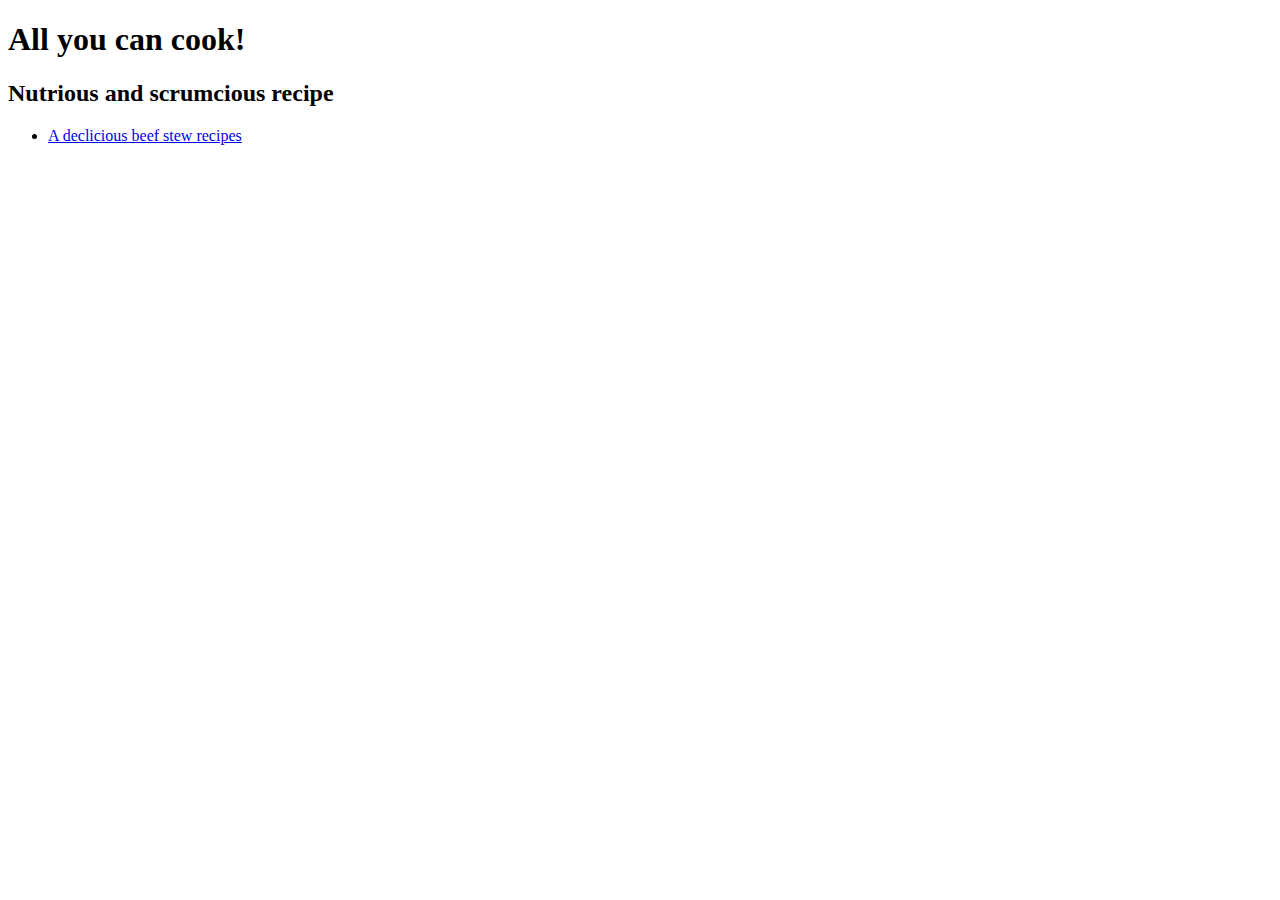
==== index.html @ e014c988 "beginning of the project, added the initial index.html and README.md files and began the recipes dir" ====
<!DOCTYPE html>
<html lang="en">
<head>
    <meta charset="UTF-8">
    <meta name="viewport" content="width=device-width, initial-scale=1.0">
    <title>The Index page</title>
</head>
<body>
    <h1><strong>All you can cook!</strong></h1>
    <h2>Nutrious and scrumcious recipe</h2>
    <ul>
        <li><p> <a href="./recipes/beefstew.html"> A declicious beef stew recipes </p></a> </li>

    </ul>

</body>
</html>
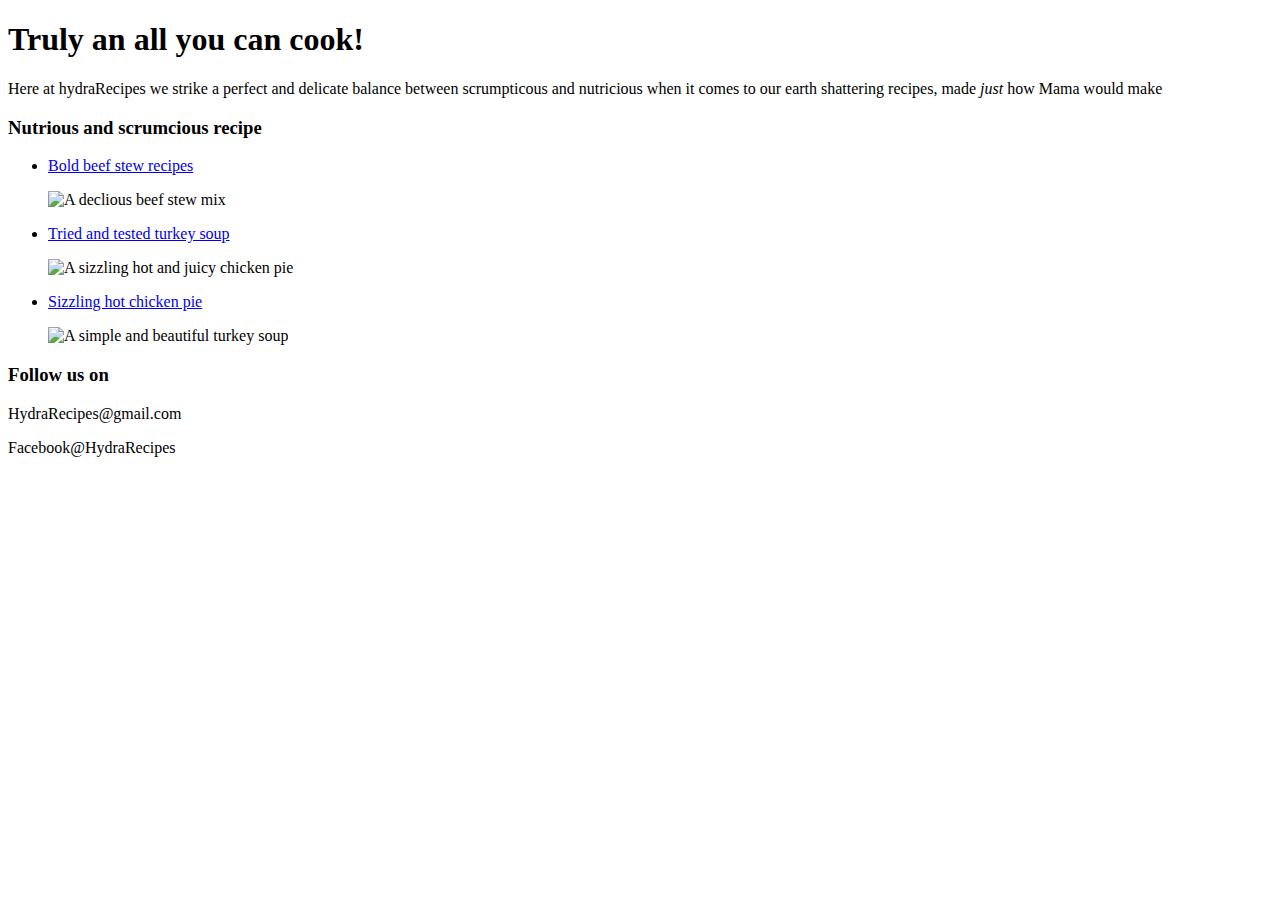
==== commit 9d97e52f: "Completed three main recipes in html format then linked them back to the main index file" ====
--- a/index.html
+++ b/index.html
@@ -6,12 +6,30 @@
     <title>The Index page</title>
 </head>
 <body>
-    <h1><strong>All you can cook!</strong></h1>
-    <h2>Nutrious and scrumcious recipe</h2>
+    <h1><strong>Truly an all you can cook!</strong></h1>
+
+
+    <p>Here at hydraRecipes we strike a perfect and delicate balance between scrumpticous and nutricious when it comes to our earth shattering recipes, made <em>just</em> how Mama would make</p>
+
+    <h3>Nutrious and scrumcious recipe</h3>
+
     <ul>
-        <li><p> <a href="./recipes/beefstew.html"> A declicious beef stew recipes </p></a> </li>
+        <li><p> <a href="./recipes/beefstew.html" target="_blank"> Bold beef stew recipes </p></a> </li>
+        <img src="https://www.allrecipes.com/thmb/KmVpU_AIw9ry-orvi4Ewz8DuAYM=/750x0/filters:no_upscale():max_bytes(150000):strip_icc():format(webp)/25678-beef-stew-vi-humblepieliving-001-4x3-96b76b098c8642aea824065bce96df7e.jpg" width="250" height="250" target="_blank" rel="noopener noreferrer" alt="A declious beef stew mix">
+
+        <li><p><a href="./recipes/turkeysoup.html" target="_blank"> Tried and tested turkey soup</a> </li>
+        <img src="https://www.allrecipes.com/thmb/8x12j115BHF3O4FXkjjfPyxWjqo=/750x0/filters:no_upscale():max_bytes(150000):strip_icc():format(webp)/216758-moms-fabulous-chicken-pot-pie-with-biscuit-crust-DDMFS-4x3-98b21fcdaa5e40acad57bd9a48822694.jpg" width="250" height="250" target="_blank" rel="noreferrer noopener" alt="A sizzling hot and juicy chicken pie">
+
+        <li><p><a href="./recipes/chickenpie.html" target="_blank"> Sizzling hot chicken pie </a> </p></li>
+        <img src="https://www.allrecipes.com/thmb/dwgxl6mVZfEAJP8DDok6DGPM6Kc=/750x0/filters:no_upscale():max_bytes(150000):strip_icc():format(webp)/948394-77ded98a92c746aca20743b17ad10bee.jpg" width="250" height="250" target="_blank" alt="A simple and beautiful turkey soup">
 
     </ul>
 
+    <h3>Follow us on</h3>
+
+    <p> <a href="https://HydraRecipes@gmail.com" target="_blank" rel="noreferrer noopener"></a> HydraRecipes@gmail.com </p>
+    <p> <a href="https://Facebook/HydraRecipes.com" target="_blank" rel="noreferrer noopener"></a> Facebook@HydraRecipes </p>
+
+
 </body>
 </html>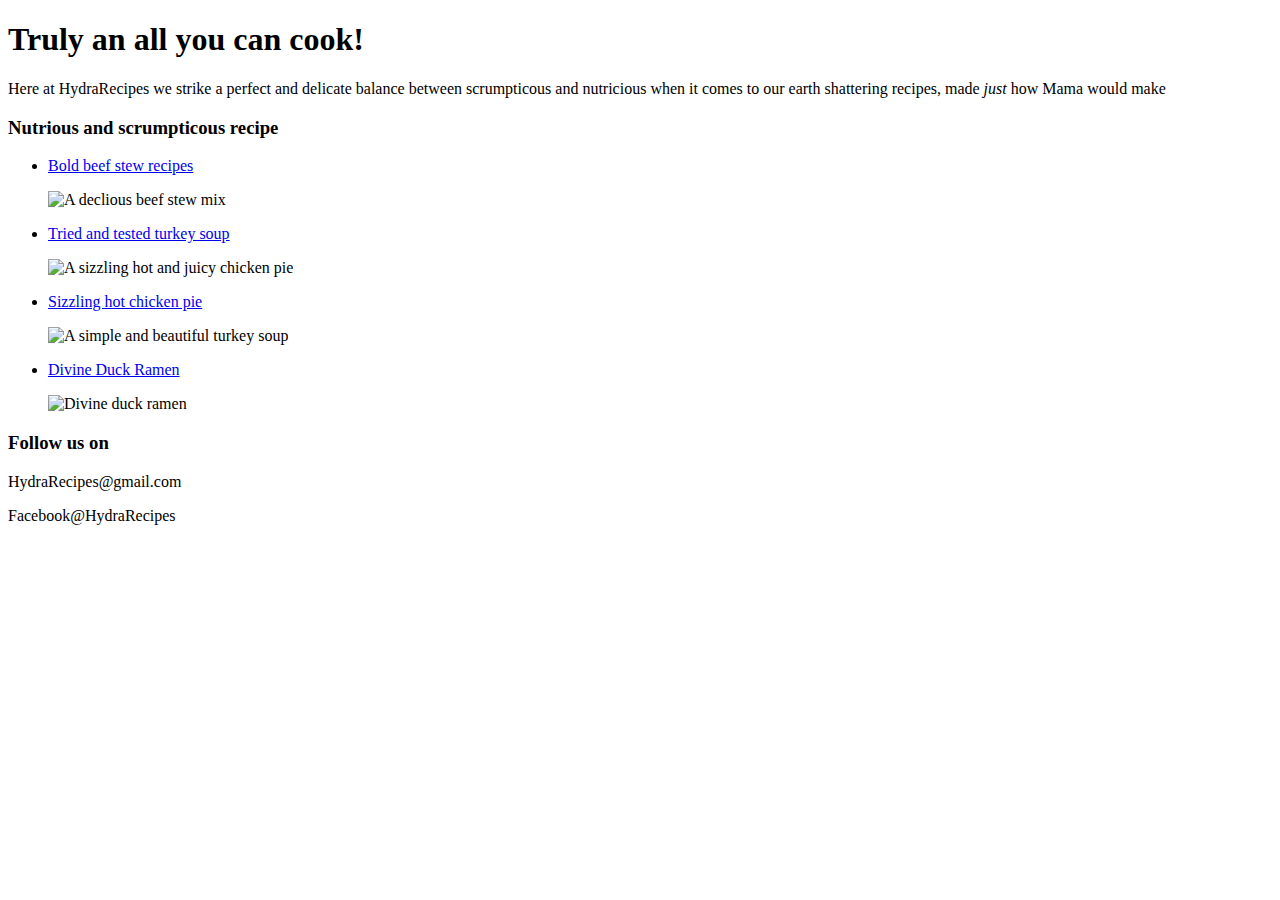
==== commit 9b7c21f7: "Added a new recipe, chickenramen.html, linked it to the index file and spent time doing spelling chc" ====
--- a/index.html
+++ b/index.html
@@ -9,9 +9,9 @@
     <h1><strong>Truly an all you can cook!</strong></h1>
 
 
-    <p>Here at hydraRecipes we strike a perfect and delicate balance between scrumpticous and nutricious when it comes to our earth shattering recipes, made <em>just</em> how Mama would make</p>
+    <p>Here at HydraRecipes we strike a perfect and delicate balance between scrumpticous and nutricious when it comes to our earth shattering recipes, made <em>just</em> how Mama would make</p>
 
-    <h3>Nutrious and scrumcious recipe</h3>
+    <h3>Nutrious and scrumpticous recipe</h3>
 
     <ul>
         <li><p> <a href="./recipes/beefstew.html" target="_blank"> Bold beef stew recipes </p></a> </li>
@@ -23,6 +23,9 @@
         <li><p><a href="./recipes/chickenpie.html" target="_blank"> Sizzling hot chicken pie </a> </p></li>
         <img src="https://www.allrecipes.com/thmb/dwgxl6mVZfEAJP8DDok6DGPM6Kc=/750x0/filters:no_upscale():max_bytes(150000):strip_icc():format(webp)/948394-77ded98a92c746aca20743b17ad10bee.jpg" width="250" height="250" target="_blank" alt="A simple and beautiful turkey soup">
 
+        <li><p> <a href="./recipes/chickenramen.html" target="_blank"> Divine Duck Ramen</a> </p></li>
+        <img src="https://www.allrecipes.com/thmb/u41ZH1dpnm4ixcQE0jnK-Kt9K7Q=/750x0/filters:no_upscale():max_bytes(150000):strip_icc():format(webp)/9180270-6d60671ecd1742d6a9a214082a6d42e8.jpg" target="_blank" width="250" length="250" alt="Divine duck ramen">
+
     </ul>
 
     <h3>Follow us on</h3>
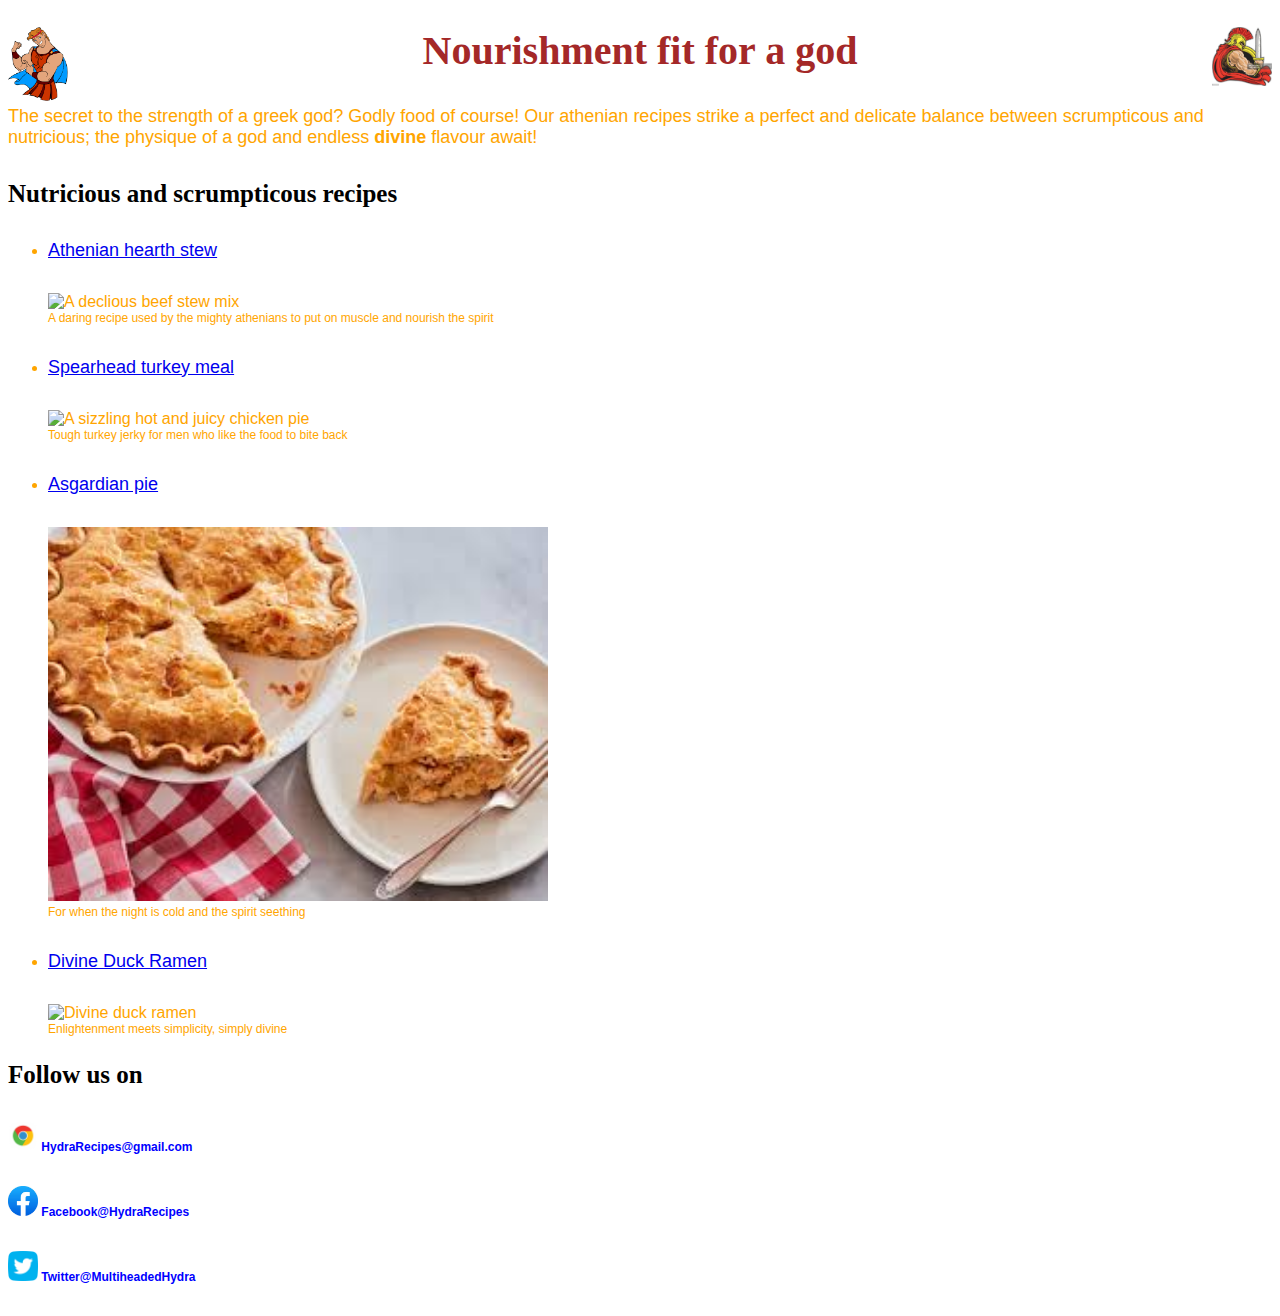
==== commit 84f6930d: "First CSS edits to the index file and creation of a dedicated img folder to pull images from" ====
--- a/index.html
+++ b/index.html
@@ -3,36 +3,48 @@
 <head>
     <meta charset="UTF-8">
     <meta name="viewport" content="width=device-width, initial-scale=1.0">
-    <title>The Index page</title>
-</head>
-<body>
-    <h1><strong>Truly an all you can cook!</strong></h1>
+    <title>Hercules Food</title>
+    <link rel="stylesheet" href="styles.css">
 
 
-    <p>Here at HydraRecipes we strike a perfect and delicate balance between scrumpticous and nutricious when it comes to our earth shattering recipes, made <em>just</em> how Mama would make</p>
+</head>
+    <body>
+        <img class="iconimg" style="float:left" src="img/hercules.png">
+        <img class="iconimg" src="img/spartan.jpeg" style="float:right">
 
-    <h3>Nutrious and scrumpticous recipe</h3>
-
-    <ul>
-        <li><p> <a href="./recipes/beefstew.html" target="_blank"> Bold beef stew recipes </p></a> </li>
-        <img src="https://www.allrecipes.com/thmb/KmVpU_AIw9ry-orvi4Ewz8DuAYM=/750x0/filters:no_upscale():max_bytes(150000):strip_icc():format(webp)/25678-beef-stew-vi-humblepieliving-001-4x3-96b76b098c8642aea824065bce96df7e.jpg" width="250" height="250" target="_blank" rel="noopener noreferrer" alt="A declious beef stew mix">
-
-        <li><p><a href="./recipes/turkeysoup.html" target="_blank"> Tried and tested turkey soup</a> </li>
-        <img src="https://www.allrecipes.com/thmb/8x12j115BHF3O4FXkjjfPyxWjqo=/750x0/filters:no_upscale():max_bytes(150000):strip_icc():format(webp)/216758-moms-fabulous-chicken-pot-pie-with-biscuit-crust-DDMFS-4x3-98b21fcdaa5e40acad57bd9a48822694.jpg" width="250" height="250" target="_blank" rel="noreferrer noopener" alt="A sizzling hot and juicy chicken pie">
-
-        <li><p><a href="./recipes/chickenpie.html" target="_blank"> Sizzling hot chicken pie </a> </p></li>
-        <img src="https://www.allrecipes.com/thmb/dwgxl6mVZfEAJP8DDok6DGPM6Kc=/750x0/filters:no_upscale():max_bytes(150000):strip_icc():format(webp)/948394-77ded98a92c746aca20743b17ad10bee.jpg" width="250" height="250" target="_blank" alt="A simple and beautiful turkey soup">
-
-        <li><p> <a href="./recipes/chickenramen.html" target="_blank"> Divine Duck Ramen</a> </p></li>
-        <img src="https://www.allrecipes.com/thmb/u41ZH1dpnm4ixcQE0jnK-Kt9K7Q=/750x0/filters:no_upscale():max_bytes(150000):strip_icc():format(webp)/9180270-6d60671ecd1742d6a9a214082a6d42e8.jpg" target="_blank" width="250" length="250" alt="Divine duck ramen">
-
-    </ul>
-
-    <h3>Follow us on</h3>
-
-    <p> <a href="https://HydraRecipes@gmail.com" target="_blank" rel="noreferrer noopener"></a> HydraRecipes@gmail.com </p>
-    <p> <a href="https://Facebook/HydraRecipes.com" target="_blank" rel="noreferrer noopener"></a> Facebook@HydraRecipes </p>
+        <h1>Nourishment fit for a god</h1> 
 
 
-</body>
+        <p> The secret to the strength of a greek god? Godly food of course! Our athenian recipes strike a perfect and delicate balance between scrumpticous and nutricious; the physique of a god and endless <strong> divine </strong> flavour await!</p>
+
+        <h3 class="subtitles">Nutricious and scrumpticous recipes</h3>
+
+        <ul>
+            <li><p> <a href="./recipes/beefstew.html" target="_blank"> Athenian hearth stew</p></a> </li>
+            <img class="previewfood" src="https://www.allrecipes.com/thmb/KmVpU_AIw9ry-orvi4Ewz8DuAYM=/750x0/filters:no_upscale():max_bytes(150000):strip_icc():format(webp)/25678-beef-stew-vi-humblepieliving-001-4x3-96b76b098c8642aea824065bce96df7e.jpg" target="_blank" rel="noopener noreferrer" alt="A declious beef stew mix">
+                <p id="caption">A daring recipe used by the mighty athenians to put on muscle and nourish the spirit</p>
+
+            <li><p><a href="./recipes/turkeysoup.html" target="_blank"> Spearhead turkey meal</a> </li>
+            <img class="previewfood" src="https://www.allrecipes.com/thmb/8x12j115BHF3O4FXkjjfPyxWjqo=/750x0/filters:no_upscale():max_bytes(150000):strip_icc():format(webp)/216758-moms-fabulous-chicken-pot-pie-with-biscuit-crust-DDMFS-4x3-98b21fcdaa5e40acad57bd9a48822694.jpg" target="_blank" rel="noreferrer noopener" alt="A sizzling hot and juicy chicken pie">
+                <p id="caption">Tough turkey jerky for men who like the food to bite back</p>
+
+            <li><p><a href="./recipes/chickenpie.html" target="_blank"> Asgardian pie </a> </p></li>
+            <img class="previewfood" src="img/hotchickenpie.jpeg" target="_blank" alt="A simple and beautiful turkey soup">
+                <p id="caption">For when the night is cold and the spirit seething</p>
+
+            <li><p> <a href="./recipes/chickenramen.html" target="_blank"> Divine Duck Ramen</a> </p></li>
+            <img class="previewfood" src="https://www.allrecipes.com/thmb/u41ZH1dpnm4ixcQE0jnK-Kt9K7Q=/750x0/filters:no_upscale():max_bytes(150000):strip_icc():format(webp)/9180270-6d60671ecd1742d6a9a214082a6d42e8.jpg" target="_blank" alt="Divine duck ramen">
+                <p id="caption">Enlightenment meets simplicity, simply divine</p>
+
+        </ul>
+
+        <h3 class="subtitles">Follow us on</h3>
+
+        <p class="link"> <img src="img/Chrome-icon.png" height="auto" width="30px"> <a href="https://HydraRecipes@gmail.com" target="_blank" rel="noreferrer noopener"></a> HydraRecipes@gmail.com </p> 
+        <p class="link"> <img src="img/images.jpeg" height="auto" width="30px"> <a href="https://Facebook/HydraRecipes.com" target="_blank" rel="noreferrer noopener"></a> Facebook@HydraRecipes </p> 
+        <p class="link"> <img src="img/twitter.png" height="auto" width="30px"> <a href="https://twitter/MultiheadedHydra.com" target="_blank rel=noreferrer noopener"></a> Twitter@MultiheadedHydra </p> 
+
+
+    </body>
+
 </html>--- a/styles.css
+++ b/styles.css
@@ -0,0 +1,53 @@
+h1,
+.subtitles {
+    font-family: 'Times New Roman', Times, sans-serif;
+}
+
+p {
+    font-size: 18px;
+    margin-bottom: 2rem;
+    margin-top: 2rem;
+}
+
+body {
+    color: orange;
+    font-family: Arial, Helvetica, sans-serif;
+}
+
+#caption {
+    font-size: 12px;
+    margin-bottom: 0rem;
+    margin-top: 0rem;
+}
+
+h1 {
+    text-align: center;
+    font-weight: bold;
+    color: rgb(164, 40, 40);   
+    font-size: 40px;
+}
+
+
+.subtitles {
+    color: black;
+    font-weight: bold;
+    font-size: 25px;
+}
+
+
+.link {
+    color: blue;
+    font-weight: bold;
+    font-size: 12px;
+}
+
+.previewfood {
+    height: auto;
+    width: 500px;
+}
+
+.iconimg {
+    height: auto;
+    width: 60px;
+    
+}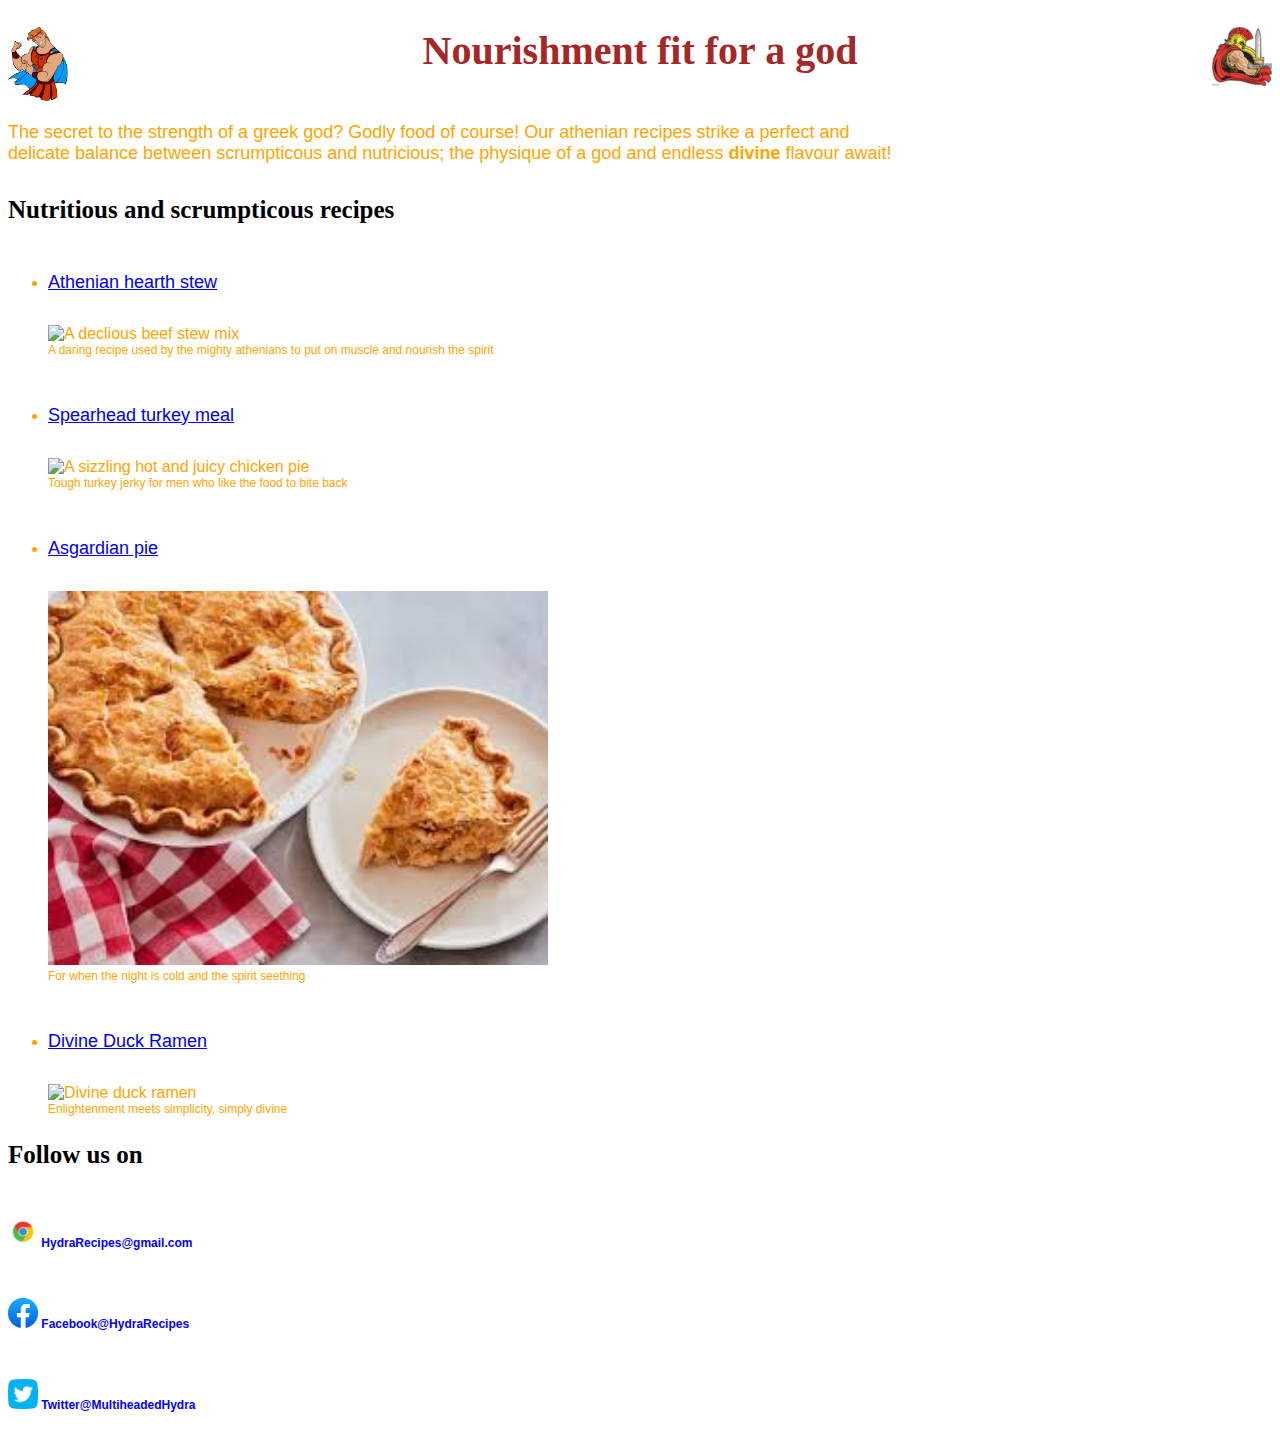
==== commit 8ca45be7: "minor css changes to some recipe files, playing around with float, margins and padding" ====
--- a/index.html
+++ b/index.html
@@ -9,15 +9,16 @@
 
 </head>
     <body>
-        <img class="iconimg" style="float:left" src="img/hercules.png">
-        <img class="iconimg" src="img/spartan.jpeg" style="float:right">
-
-        <h1>Nourishment fit for a god</h1> 
+        <img class="iconimg" style="float:left" src="img/hercules.png"> <img class="iconimg" src="img/spartan.jpeg" style="float:right">
+        <h1>Nourishment fit for a god</h1>
+    
 
 
-        <p> The secret to the strength of a greek god? Godly food of course! Our athenian recipes strike a perfect and delicate balance between scrumpticous and nutricious; the physique of a god and endless <strong> divine </strong> flavour await!</p>
+        <div>
+            <p> The secret to the strength of a greek god? Godly food of course! Our athenian recipes strike a perfect and delicate balance between scrumpticous and nutricious; the physique of a god and endless <strong> divine </strong> flavour await!</p>
+        </div>
 
-        <h3 class="subtitles">Nutricious and scrumpticous recipes</h3>
+        <h3 class="subtitles">Nutritious and scrumpticous recipes</h3>
 
         <ul>
             <li><p> <a href="./recipes/beefstew.html" target="_blank"> Athenian hearth stew</p></a> </li>
--- a/styles.css
+++ b/styles.css
@@ -6,7 +6,7 @@
 p {
     font-size: 18px;
     margin-bottom: 2rem;
-    margin-top: 2rem;
+    margin-top: 3rem;
 }
 
 body {
@@ -20,11 +20,16 @@
     margin-top: 0rem;
 }
 
+
 h1 {
     text-align: center;
     font-weight: bold;
     color: rgb(164, 40, 40);   
     font-size: 40px;
+}
+
+ul li{
+    margin-top: 0rem;
 }
 
 
@@ -50,4 +55,8 @@
     height: auto;
     width: 60px;
     
+}
+
+div {
+    width: 900px;
 }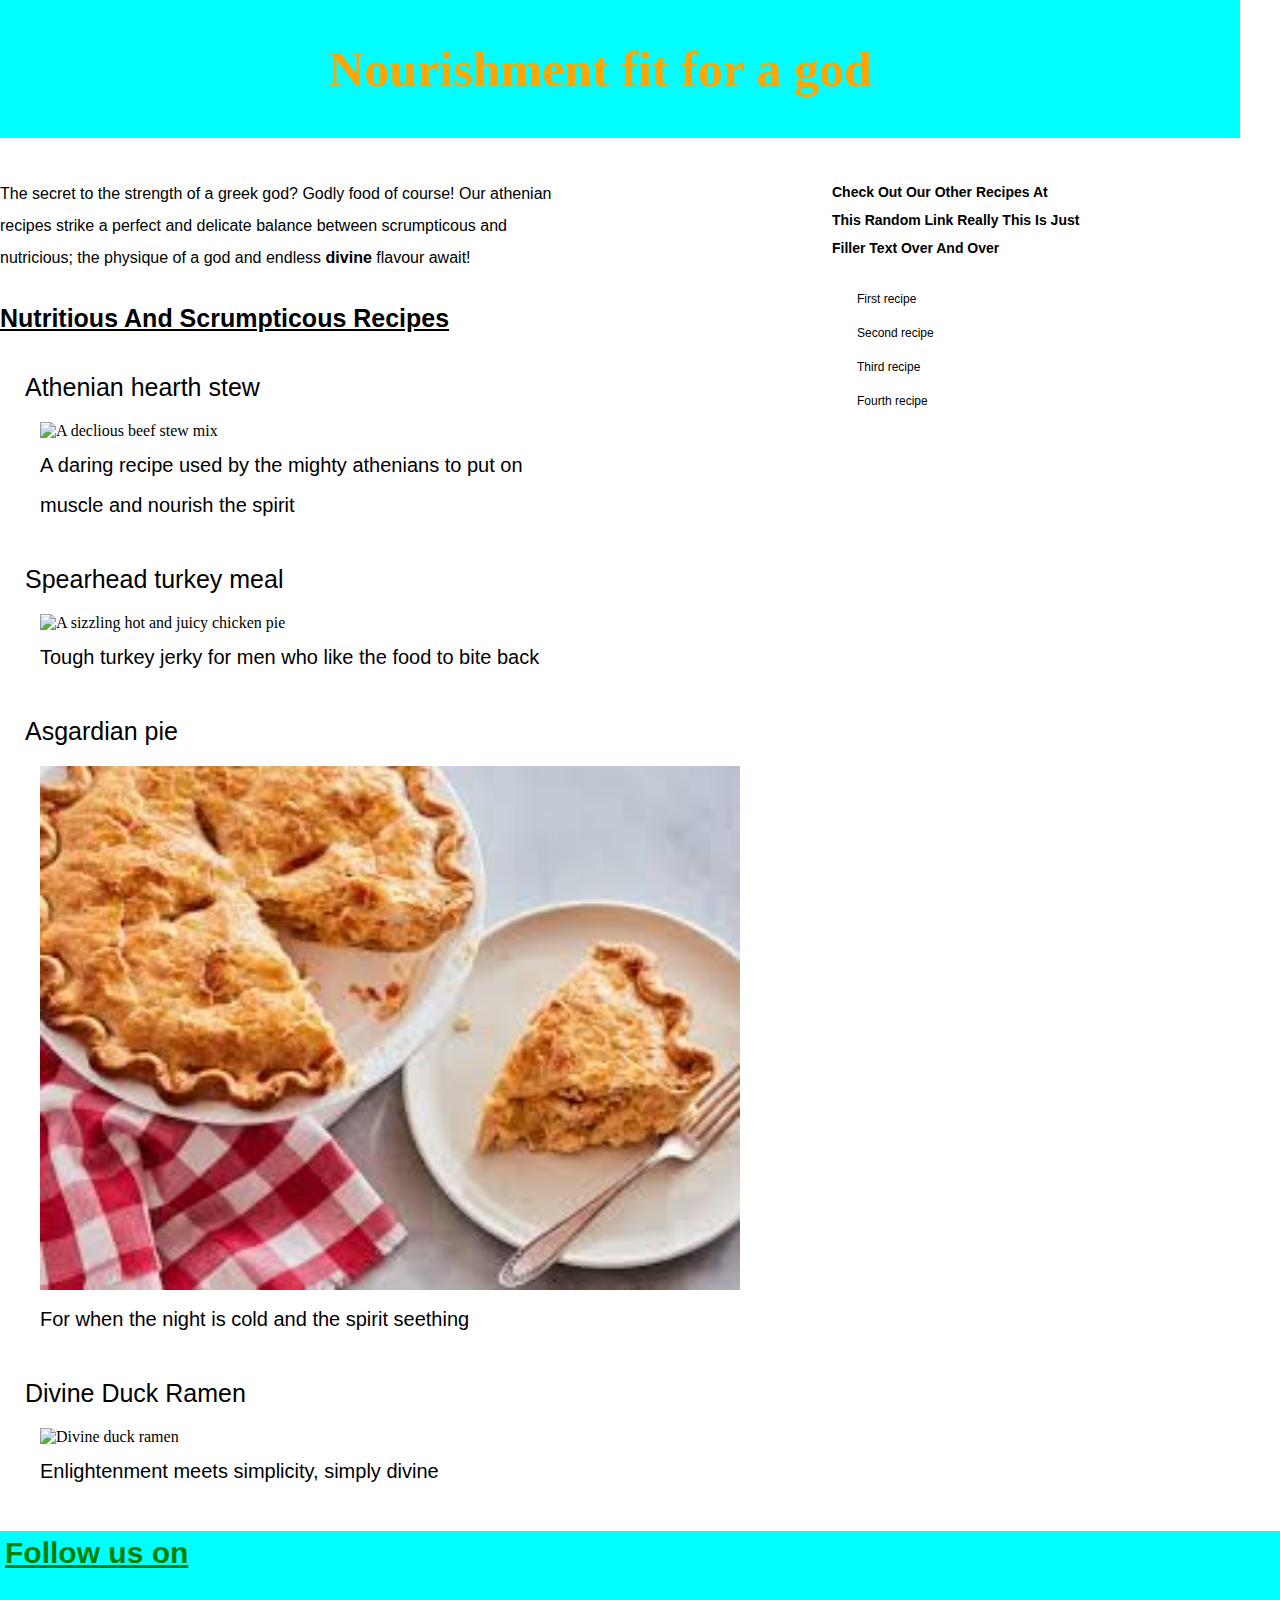
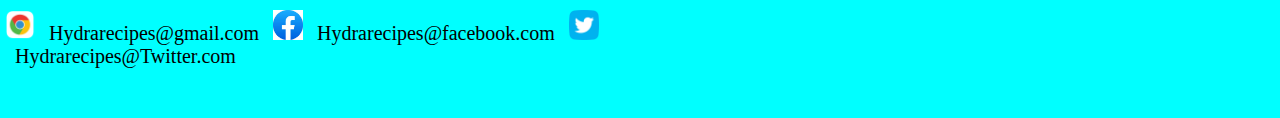
==== commit 4a526008: "going back to the recipes webpages and playing around with margins, padding and borders within it as" ====
--- a/index.html
+++ b/index.html
@@ -9,43 +9,67 @@
 
 </head>
     <body>
-        <img class="iconimg" style="float:left" src="img/hercules.png"> <img class="iconimg" src="img/spartan.jpeg" style="float:right">
-        <h1>Nourishment fit for a god</h1>
-    
+
+        <h1 id="headerstyle"> Nourishment fit for a god</h1>
+            
+            <section>
+                <div>
+                    <p> The secret to the strength of a greek god? Godly food of course! Our athenian recipes strike a perfect and delicate balance between scrumpticous and nutricious; the physique of a god and endless <strong> divine </strong> flavour await!</p>
+                
+                </div>
+
+                <h3 class="subtitles">Nutritious and scrumpticous recipes</h3>
+
+                <ul>
+                    <li> <a href="./recipes/beefstew.html" target="_blank"> Athenian hearth stew</a> </li>
+                    <img class="previewfood" src="https://www.allrecipes.com/thmb/KmVpU_AIw9ry-orvi4Ewz8DuAYM=/750x0/filters:no_upscale():max_bytes(150000):strip_icc():format(webp)/25678-beef-stew-vi-humblepieliving-001-4x3-96b76b098c8642aea824065bce96df7e.jpg" target="_blank" rel="noopener noreferrer" alt="A declious beef stew mix">
+                        <p id="caption">A daring recipe used by the mighty athenians to put on muscle and nourish the spirit</p>
+
+                    <li><a href="./recipes/turkeysoup.html" target="_blank"> Spearhead turkey meal</a> </li>
+                    <img class="previewfood" src="https://www.allrecipes.com/thmb/8x12j115BHF3O4FXkjjfPyxWjqo=/750x0/filters:no_upscale():max_bytes(150000):strip_icc():format(webp)/216758-moms-fabulous-chicken-pot-pie-with-biscuit-crust-DDMFS-4x3-98b21fcdaa5e40acad57bd9a48822694.jpg" target="_blank" rel="noreferrer noopener" alt="A sizzling hot and juicy chicken pie">
+                        <p id="caption">Tough turkey jerky for men who like the food to bite back</p>
+
+                    <li><a href="./recipes/chickenpie.html" target="_blank"> Asgardian pie </a> </li>
+                    <img class="previewfood" src="img/hotchickenpie.jpeg" target="_blank" alt="A simple and beautiful turkey soup">
+                        <p id="caption">For when the night is cold and the spirit seething</p>
+
+                    <li> <a href="./recipes/chickenramen.html" target="_blank"> Divine Duck Ramen</a> </li>
+                    <img class="previewfood" src="https://www.allrecipes.com/thmb/u41ZH1dpnm4ixcQE0jnK-Kt9K7Q=/750x0/filters:no_upscale():max_bytes(150000):strip_icc():format(webp)/9180270-6d60671ecd1742d6a9a214082a6d42e8.jpg" target="_blank" alt="Divine duck ramen">
+                        <p id="caption">Enlightenment meets simplicity, simply divine</p>
+
+                </ul>
+        </section>
 
 
-        <div>
-            <p> The secret to the strength of a greek god? Godly food of course! Our athenian recipes strike a perfect and delicate balance between scrumpticous and nutricious; the physique of a god and endless <strong> divine </strong> flavour await!</p>
-        </div>
+            <aside>
+                <p class="asideheader"> check out our other recipes at this random link really this is just filler text over and over</p>
+                <ul>
+                    <li class="asidelist">First recipe</li>
+                    <li class="asidelist">Second recipe</li>
+                    <li class="asidelist">Third recipe</li>
+                    <li class="asidelist">Fourth recipe</li>
+                </ul>
 
-        <h3 class="subtitles">Nutritious and scrumpticous recipes</h3>
-
-        <ul>
-            <li><p> <a href="./recipes/beefstew.html" target="_blank"> Athenian hearth stew</p></a> </li>
-            <img class="previewfood" src="https://www.allrecipes.com/thmb/KmVpU_AIw9ry-orvi4Ewz8DuAYM=/750x0/filters:no_upscale():max_bytes(150000):strip_icc():format(webp)/25678-beef-stew-vi-humblepieliving-001-4x3-96b76b098c8642aea824065bce96df7e.jpg" target="_blank" rel="noopener noreferrer" alt="A declious beef stew mix">
-                <p id="caption">A daring recipe used by the mighty athenians to put on muscle and nourish the spirit</p>
-
-            <li><p><a href="./recipes/turkeysoup.html" target="_blank"> Spearhead turkey meal</a> </li>
-            <img class="previewfood" src="https://www.allrecipes.com/thmb/8x12j115BHF3O4FXkjjfPyxWjqo=/750x0/filters:no_upscale():max_bytes(150000):strip_icc():format(webp)/216758-moms-fabulous-chicken-pot-pie-with-biscuit-crust-DDMFS-4x3-98b21fcdaa5e40acad57bd9a48822694.jpg" target="_blank" rel="noreferrer noopener" alt="A sizzling hot and juicy chicken pie">
-                <p id="caption">Tough turkey jerky for men who like the food to bite back</p>
-
-            <li><p><a href="./recipes/chickenpie.html" target="_blank"> Asgardian pie </a> </p></li>
-            <img class="previewfood" src="img/hotchickenpie.jpeg" target="_blank" alt="A simple and beautiful turkey soup">
-                <p id="caption">For when the night is cold and the spirit seething</p>
-
-            <li><p> <a href="./recipes/chickenramen.html" target="_blank"> Divine Duck Ramen</a> </p></li>
-            <img class="previewfood" src="https://www.allrecipes.com/thmb/u41ZH1dpnm4ixcQE0jnK-Kt9K7Q=/750x0/filters:no_upscale():max_bytes(150000):strip_icc():format(webp)/9180270-6d60671ecd1742d6a9a214082a6d42e8.jpg" target="_blank" alt="Divine duck ramen">
-                <p id="caption">Enlightenment meets simplicity, simply divine</p>
-
-        </ul>
-
-        <h3 class="subtitles">Follow us on</h3>
-
-        <p class="link"> <img src="img/Chrome-icon.png" height="auto" width="30px"> <a href="https://HydraRecipes@gmail.com" target="_blank" rel="noreferrer noopener"></a> HydraRecipes@gmail.com </p> 
-        <p class="link"> <img src="img/images.jpeg" height="auto" width="30px"> <a href="https://Facebook/HydraRecipes.com" target="_blank" rel="noreferrer noopener"></a> Facebook@HydraRecipes </p> 
-        <p class="link"> <img src="img/twitter.png" height="auto" width="30px"> <a href="https://twitter/MultiheadedHydra.com" target="_blank rel=noreferrer noopener"></a> Twitter@MultiheadedHydra </p> 
+            </aside>
 
 
     </body>
 
+    <footer>
+        <div class="footercontainer">
+        <h3 class="socials">Follow us on</h3>
+
+        <img class="socialicons" src="img/Chrome-icon.png">
+        <a class="sociallinks" href="https://google.com" target="_blank" rel="noreferrer noopener"> Hydrarecipes@gmail.com</a>
+
+        <img class="socialicons" src="img/images.jpeg">
+        <a class="sociallinks" href="https://google.com" target="_blank" rel="noreferrer noopener"> Hydrarecipes@facebook.com</a>
+
+        <img class="socialicons" src="img/twitter.png">
+        <a class="sociallinks" href="https://google.com" target="_blank" rel="noreferrer noopener"> Hydrarecipes@Twitter.com</a>
+
+        </div>
+
+    </footer>
+
 </html>--- a/styles.css
+++ b/styles.css
@@ -1,62 +1,149 @@
-h1,
-.subtitles {
-    font-family: 'Times New Roman', Times, sans-serif;
+* {
+    box-sizing: border-box;
+    margin: 0 auto;
+}
+
+body {
+    background-image: url(../../practiceHTML/randomwebsite/img/watercolor.jpeg);
+    float: left;
+}
+
+#headerstyle {
+    padding: 40px;
+    margin-top: 0;
+    margin-bottom: 40px;
+    width: 100%;
+    margin-left: -40px;
+
+    font-size: 50px;
+    text-align: center;
+    font-family: 'Times New Roman', Times, serif;
+    color: orange;
+    background-color: aqua;
 }
 
 p {
-    font-size: 18px;
-    margin-bottom: 2rem;
-    margin-top: 3rem;
+    font-size: 16px;
+    font-family: Verdana, Geneva, Tahoma, sans-serif;
+    line-height: 2;
+    margin-right: 200px;
+    margin-top: 0px;
+    margin-bottom: 30px;
 }
 
-body {
-    color: orange;
-    font-family: Arial, Helvetica, sans-serif;
+.subtitles {
+    font-size: 25px;
+    font-family: Verdana, Geneva, Tahoma, sans-serif;
+
+    text-transform: capitalize;
+    text-decoration: underline;
+
+    margin-bottom: 40px;
+    margin-top: 0px;
 }
 
-#caption {
+/* styling links below */
+
+a:link {
+    color: black;
+}
+
+a:visited {
+    color: blue;
+}
+
+a:hover {
+    color: orange;
+}
+
+a {
+    text-decoration: none;
+}
+
+/* styling links above */
+
+
+section {
+    float: left;
+    width: 60%;
+}
+
+aside {
+    float: right;
+    width: 35%;
+}
+
+.asideheader {
+    font-size: 14px;
+    text-transform: capitalize;
+    font-weight: bold;
+}
+
+.asidelist {
     font-size: 12px;
-    margin-bottom: 0rem;
-    margin-top: 0rem;
+    list-style-type: none;
 }
 
 
-h1 {
-    text-align: center;
-    font-weight: bold;
-    color: rgb(164, 40, 40);   
-    font-size: 40px;
-}
-
-ul li{
-    margin-top: 0rem;
-}
-
-
-.subtitles {
-    color: black;
-    font-weight: bold;
+li {
+    list-style-type: none;
     font-size: 25px;
-}
-
-
-.link {
-    color: blue;
-    font-weight: bold;
-    font-size: 12px;
+    font-family: 'Lucida Sans', 'Lucida Sans Regular', 'Lucida Grande', 'Lucida Sans Unicode', Geneva, Verdana, sans-serif;
+    margin-top: 0px;
+    margin-bottom: 20px;
+    margin-left: -15px;
 }
 
 .previewfood {
     height: auto;
-    width: 500px;
+    width: 700px;
 }
 
-.iconimg {
-    height: auto;
-    width: 60px;
+#caption {
+    margin-top: 5px;
+    margin-bottom: 40px;
+
+    font-size: 20px;
+    font-family: Arial, Helvetica, sans-serif;
+}
+
+
+
+/* footer styling */
+
+.footercontainer {
+    width: 100%;
+}
+
+.socials {
+    font-size: 30px;
+    font-family: 'Franklin Gothic Medium', 'Arial Narrow', Arial, sans-serif;
+    color: green;
+    text-decoration: underline;
+
+    margin-top: 0px;
+    margin-bottom: 40px;
+}
+
+.sociallinks {
+    display: inline-block;
+    font-size: 20px;
+    padding-left: 10px;
+    padding-right: 10px;
     
 }
 
-div {
-    width: 900px;
-}+.socialicons {
+
+    height: auto;
+    width: 30px;
+}
+
+footer {
+    clear: both;
+    padding: 5px 500px 50px 5px;
+    background-color: aqua;
+    width: 100%;
+}
+
+
